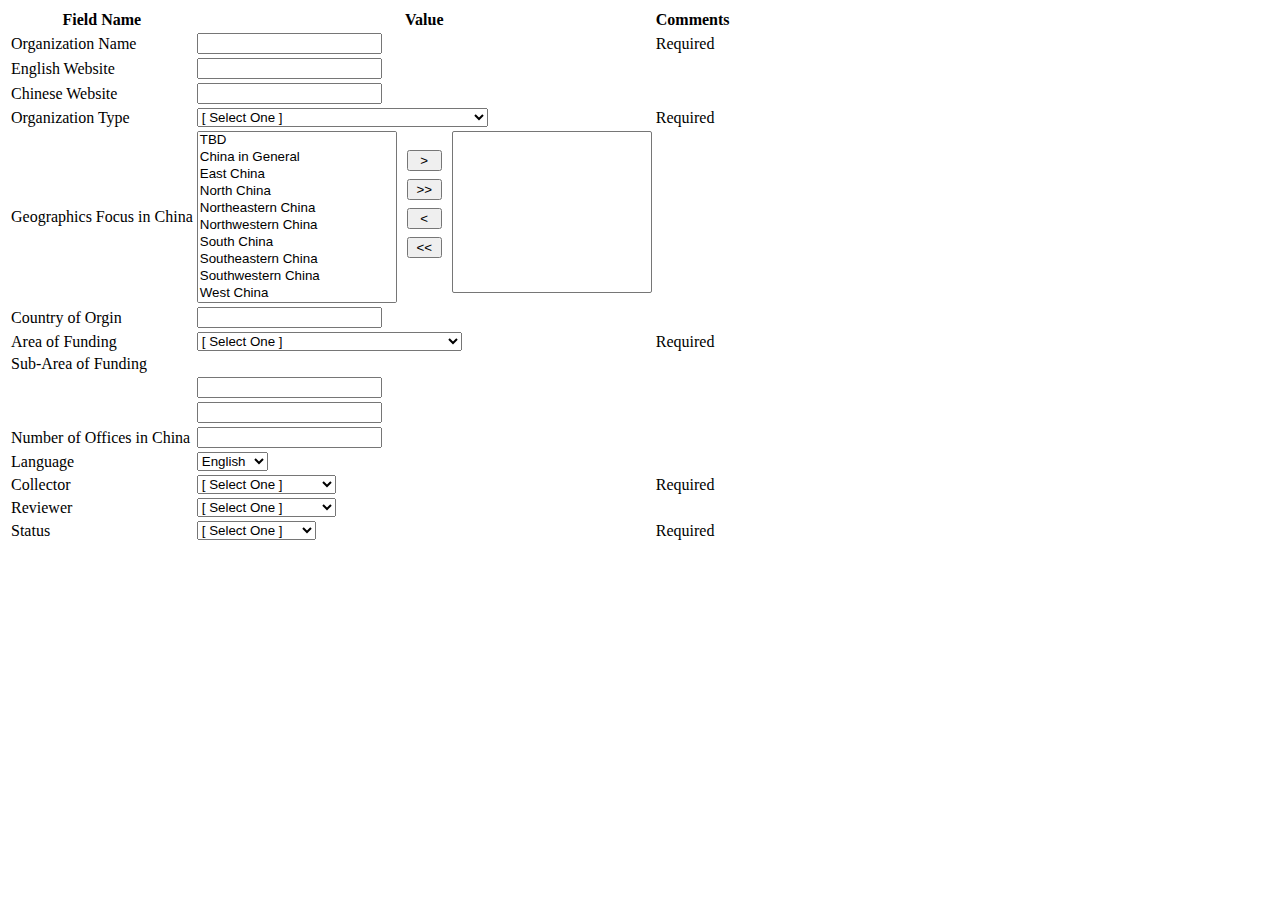
==== InputData.html @ dac126f8 "create a simple client side to input data" ====
<!DOCTYPE html PUBLIC "-//W3C//DTD XHTML 1.0 Transitional//EN" "http://www.w3.org/TR/xhtml1/DTD/xhtml1-transitional.dtd">
	<html xmlns="http://www.w3.org/1999/xhtml">
	<head>
		<meta http-equiv="Content-Type" content="text/html; charset=utf-8" />
		<title> Input Data Row </title>
		<link rel="stylesheet" type="text/css" href="./Css/default.css" />
		<link rel="stylesheet" type="text/css" href="./Css/InputData.css" />
	</head>

	<body>
		<form id="Organization">
			<table>
				<thead>
					<tr>
						<th> Field Name </th>
						<th> Value </th>
						<th> Comments </th>
					</tr>
				</thead>
				
				<tbody>
					<tr>
						<td> Organization Name </td>
						<td> <input /> </td>
						<td> Required </td>
					</tr>
					
					<tr>
						<td> English Website </td>
						<td> <input /> </td>
					</tr>
					
					<tr>
						<td> Chinese Website </td>
						<td> <input /> </td>
					</tr>
					
					<tr>
						<td> Organization Type </td>
						<td class="OrgTypeList"> </td>
						<td> Required </td>
					</tr>
					
					<tr>
						<td> Geographics Focus in China </td>
						<td class="GeoList"> </td>
					</tr>
					
					<tr>
						<td> Country of Orgin </td>
						<td> <input /> </td>
					</tr>
					
					<tr>
						<td> Area of Funding </td>
						<td class="AreaList"> </td>
						<td> Required </td>
					</tr>
					
					<tr>
						<td> Sub-Area of Funding </td>
						<td class="SubAreaList"> </td>
					</tr>
					
					<tr>
						<td> </td>
						<!-- Total Assets (USD) -->
						<td> <input /> </td>
					</tr>
					
					<tr>
						<td> </td>
						<!-- Total Giving (USD) -->
						<td> <input /> </td>
					</tr>
					
					<tr>
						<td> Number of Offices in China </td>
						<td> <input /> </td>
					</tr>
					
					<tr>
						<td> Language </td>
						<td class="LanguageList"> </td>
					</tr>
					
					<tr>
						<td> Collector </td>
						<td class="NameList"> </td>
						<td> Required </td>
					</tr>
					
					<tr>
						<td> Reviewer </td>
						<td class="NameList"> </td>
					</tr>
					
					<tr>
						<td> Status </td>
						<td class="StatusList"> </td>
						<td> Required </td>
					</tr>
				</tbody>
			</table>
		</form>
	</body>
	
	<script type="text/javascript" src="./Js/jquery-1.4.3.min.js"></script>
	<script type="text/javascript" src="./Js/Default.js"></script>
	<script type="text/javascript" src="./Js/Organization.js"></script>
	<script type="text/javascript" src="./Js/DataInfo.js"></script>
</html>
---- Css/default.css ----
@charset "utf-8";
/* CSS Document */

* {
//	text-align: center;
}

td.Mutiple select {
	width: 200px;
	float: left;
}

td.Mutiple select option {
	text-align: left;
}

td.Mutiple div {
	width: 35px;
	margin: 15px 10px;
	float: left;
}

td.Mutiple input {
	display: block;
	width: inherit;
	margin: 4px 0px;
	float: left;
}
---- Css/InputData.css ----
@charset "utf-8";
/* CSS Document */

table tbody tr td {
	text-align: left;
}
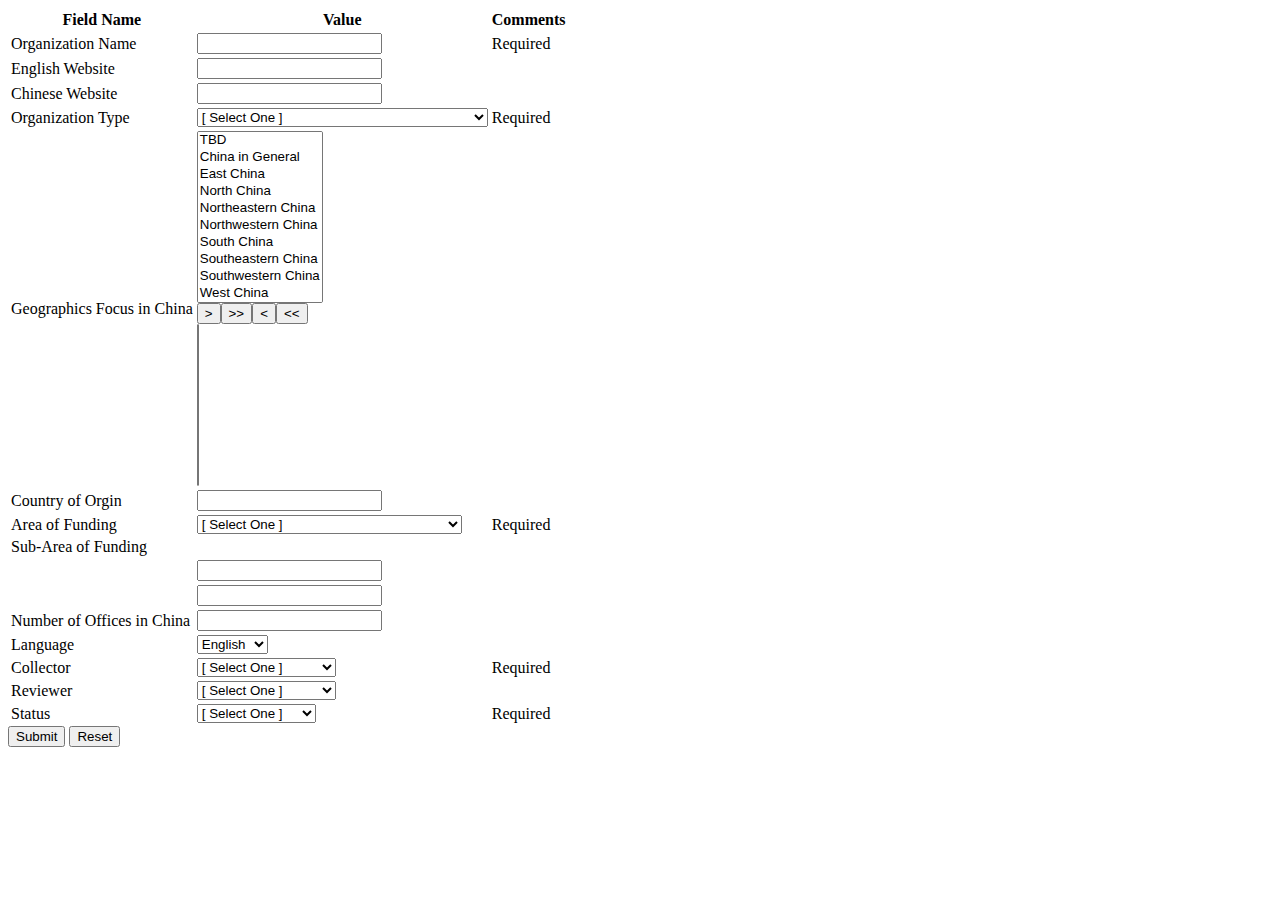
==== commit ebb0b48d: "created the database processed the form and persisted in database" ====
--- a/InputData.html
+++ b/InputData.html
@@ -3,12 +3,12 @@
 	<head>
 		<meta http-equiv="Content-Type" content="text/html; charset=utf-8" />
 		<title> Input Data Row </title>
-		<link rel="stylesheet" type="text/css" href="./Css/default.css" />
+		<link rel="stylesheet" type="text/css" href="./Css/Default.css" />
 		<link rel="stylesheet" type="text/css" href="./Css/InputData.css" />
 	</head>
 
 	<body>
-		<form id="Organization">
+		<form id="Organization" action="./Result.php" method="post">
 			<table>
 				<thead>
 					<tr>
@@ -21,18 +21,18 @@
 				<tbody>
 					<tr>
 						<td> Organization Name </td>
-						<td> <input /> </td>
+						<td> <input name="OrgName" /> </td>
 						<td> Required </td>
 					</tr>
 					
 					<tr>
 						<td> English Website </td>
-						<td> <input /> </td>
+						<td> <input name="websiteEn" /> </td>
 					</tr>
 					
 					<tr>
 						<td> Chinese Website </td>
-						<td> <input /> </td>
+						<td> <input name="websiteCh" /> </td>
 					</tr>
 					
 					<tr>
@@ -48,7 +48,7 @@
 					
 					<tr>
 						<td> Country of Orgin </td>
-						<td> <input /> </td>
+						<td> <input name="OrginalCountry" /> </td>
 					</tr>
 					
 					<tr>
@@ -76,7 +76,7 @@
 					
 					<tr>
 						<td> Number of Offices in China </td>
-						<td> <input /> </td>
+						<td> <input name="NumOffices" /> </td>
 					</tr>
 					
 					<tr>
@@ -86,13 +86,13 @@
 					
 					<tr>
 						<td> Collector </td>
-						<td class="NameList"> </td>
+						<td class="NameList Collector"> </td>
 						<td> Required </td>
 					</tr>
 					
 					<tr>
 						<td> Reviewer </td>
-						<td class="NameList"> </td>
+						<td class="NameList Reviewer"> </td>
 					</tr>
 					
 					<tr>
@@ -102,6 +102,9 @@
 					</tr>
 				</tbody>
 			</table>
+			
+			<input type="submit" name="submit" value="Submit" />
+			<input type="reset" name="reset" id="reset" value="Reset" />
 		</form>
 	</body>
 	
